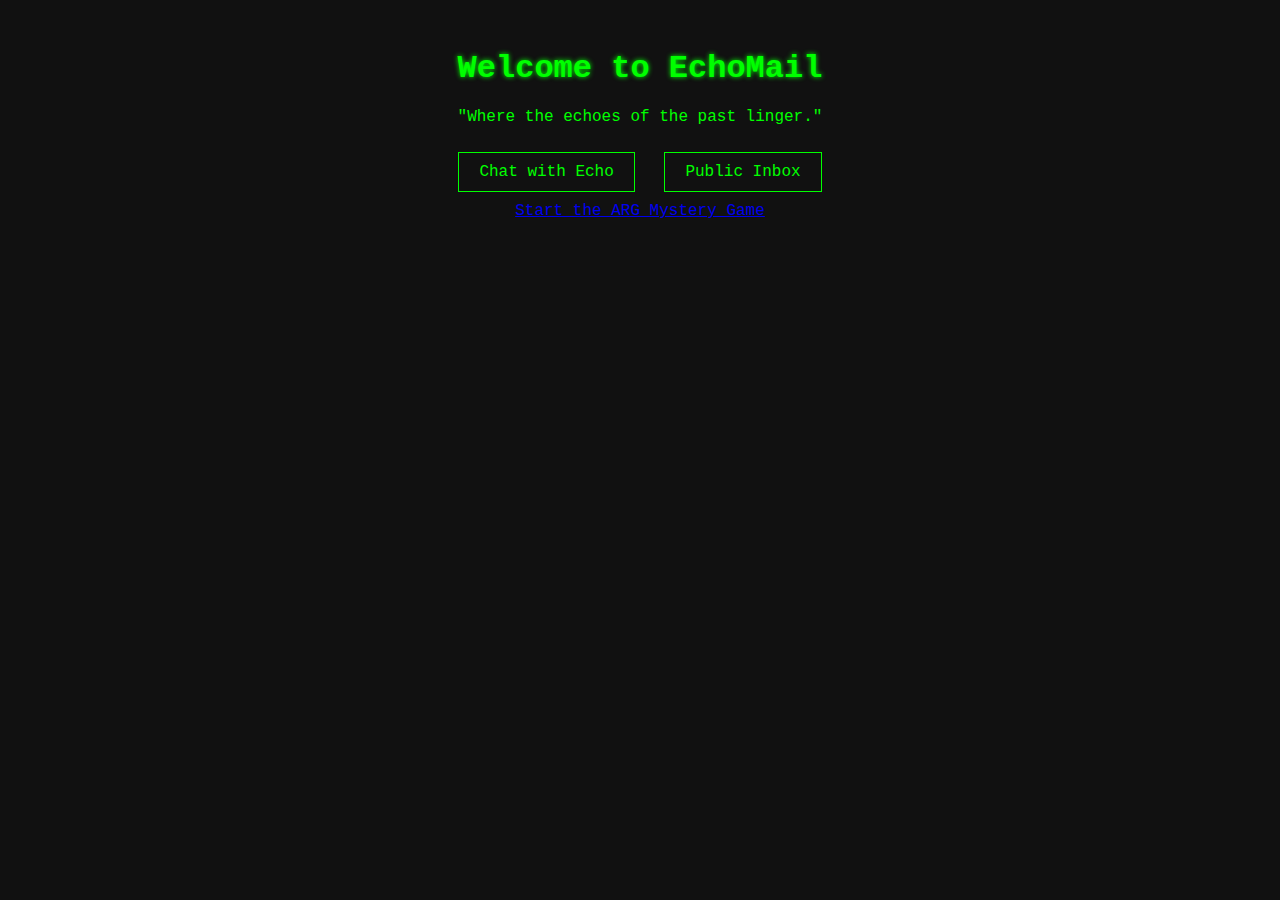
==== index.html @ 456c6943 "Update index.html" ====
<!DOCTYPE html>
<html lang="en">
<head>
  <meta charset="UTF-8">
  <meta name="viewport" content="width=device-width, initial-scale=1.0">
  <title>EchoMail</title>
  <link rel="stylesheet" href="styles.css">
</head>
<body>
  <div class="container">
    <h1>Welcome to EchoMail</h1>
    <p>"Where the echoes of the past linger."</p>
    <div class="nav">
      <a href="chatbot.html">Chat with Echo</a>
      <a href="public-inbox.html">Public Inbox</a>
  </div>
  <audio autoplay loop>
    <source src="Embers of Love Sad Piano Music.mp3" type="audio/mpeg">
  </audio>
    <a href="arg/index.html">Start the ARG Mystery Game</a>
</body>
</html>
---- styles.css ----
/* General styles */
body {
  font-family: "Courier New", Courier, monospace;
  background-color: #111;
  color: #00ff00;
  margin: 0;
  padding: 0;
}

h1, h2 {
  text-shadow: 0 0 5px #00ff00;
}

.container, .chat-container, .inbox-container {
  max-width: 800px;
  margin: 50px auto;
  text-align: center;
}

/* Navigation links */
.nav a {
  margin: 10px;
  padding: 10px 20px;
  border: 1px solid #00ff00;
  color: #00ff00;
  text-decoration: none;
  display: inline-block;
}

.nav a:hover {
  background-color: #007700;
}

/* Chatbox styles */
#chatbox {
  background: #000;
  border: 1px solid #00ff00;
  padding: 10px;
  height: 300px;
  overflow-y: auto;
  margin-bottom: 10px;
}

#user-input {
  width: 70%;
  padding: 10px;
  margin-top: 10px;
}

button {
  padding: 10px;
  background: #00ff00;
  border: none;
  cursor: pointer;
}

button:hover {
  background: #007700;
}

/* Message styles */
.user-message {
  text-align: right;
  color: #ffffff;
}

.bot-message {
  text-align: left;
  color: #00ff00;
}
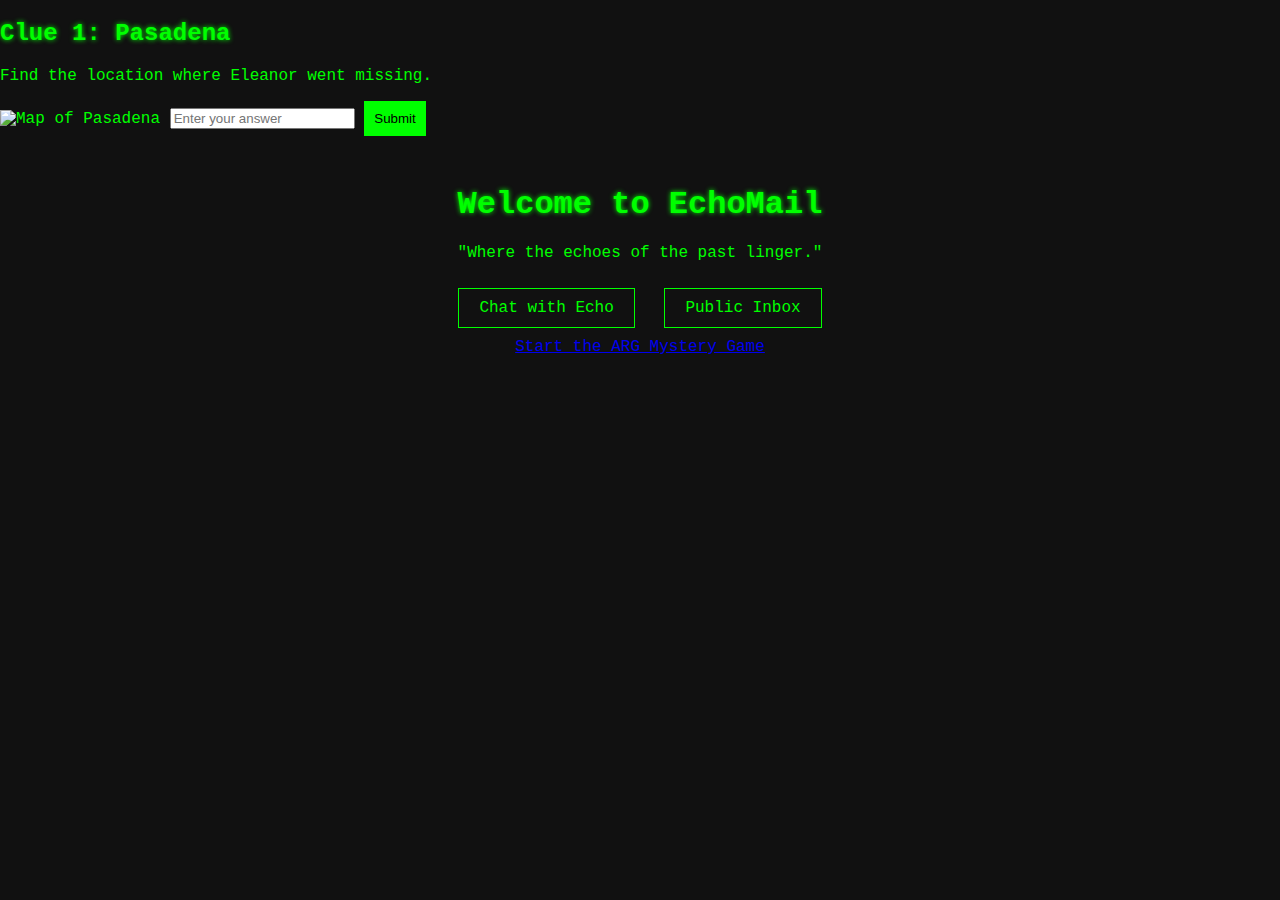
==== commit f4b0a3b8: "Update index.html" ====
--- a/index.html
+++ b/index.html
@@ -7,6 +7,41 @@
   <link rel="stylesheet" href="styles.css">
 </head>
 <body>
+  <!-- Existing Content -->
+<div class="main-content">
+  <!-- Your current site's content here -->
+</div>
+
+<!-- ARG Clues Section -->
+<section id="clue1" style="display:block;">
+  <h2>Clue 1: Pasadena</h2>
+  <p>Find the location where Eleanor went missing.</p>
+  <img src="images/pasadena-map.jpg" alt="Map of Pasadena" width="300">
+  <input type="text" id="answer1" placeholder="Enter your answer">
+  <button onclick="checkAnswer('answer1', 'paseo', 'clue2')">Submit</button>
+</section>
+
+<section id="clue2" style="display:none;">
+  <h2>Clue 2: The Paseo</h2>
+  <p>Zoom into the Paseo for more details.</p>
+  <img src="images/paseo-details.jpg" alt="The Paseo" width="300">
+  <input type="text" id="answer2" placeholder="Enter your answer">
+  <button onclick="checkAnswer('answer2', 'eleanor', 'clue3')">Submit</button>
+</section>
+
+<section id="clue3" style="display:none;">
+  <h2>Clue 3: Eleanor</h2>
+  <p>What was her name?</p>
+  <input type="text" id="answer3" placeholder="Enter her name">
+  <button onclick="checkAnswer('answer3', 'eleanor', 'clue4')">Submit</button>
+</section>
+
+<section id="clue4" style="display:none;">
+  <h2>Next Clue</h2>
+  <p>Now find the next child, Jack, in Chino Hills!</p>
+  <a href="#clue5">Go to Clue 5</a>
+</section>
+
   <div class="container">
     <h1>Welcome to EchoMail</h1>
     <p>"Where the echoes of the past linger."</p>
@@ -18,5 +53,18 @@
     <source src="Embers of Love Sad Piano Music.mp3" type="audio/mpeg">
   </audio>
     <a href="arg/index.html">Start the ARG Mystery Game</a>
+    <script>
+  function checkAnswer(inputId, correctAnswer, nextSectionId) {
+    const userAnswer = document.getElementById(inputId).value.trim();
+    if (userAnswer.toLowerCase() === correctAnswer.toLowerCase()) {
+      alert('Correct! Moving to the next clue.');
+      document.getElementById(nextSectionId).style.display = 'block';
+      document.getElementById(inputId).parentElement.style.display = 'none';
+    } else {
+      alert('Incorrect. Try again.');
+    }
+  }
+</script>
+
 </body>
 </html>
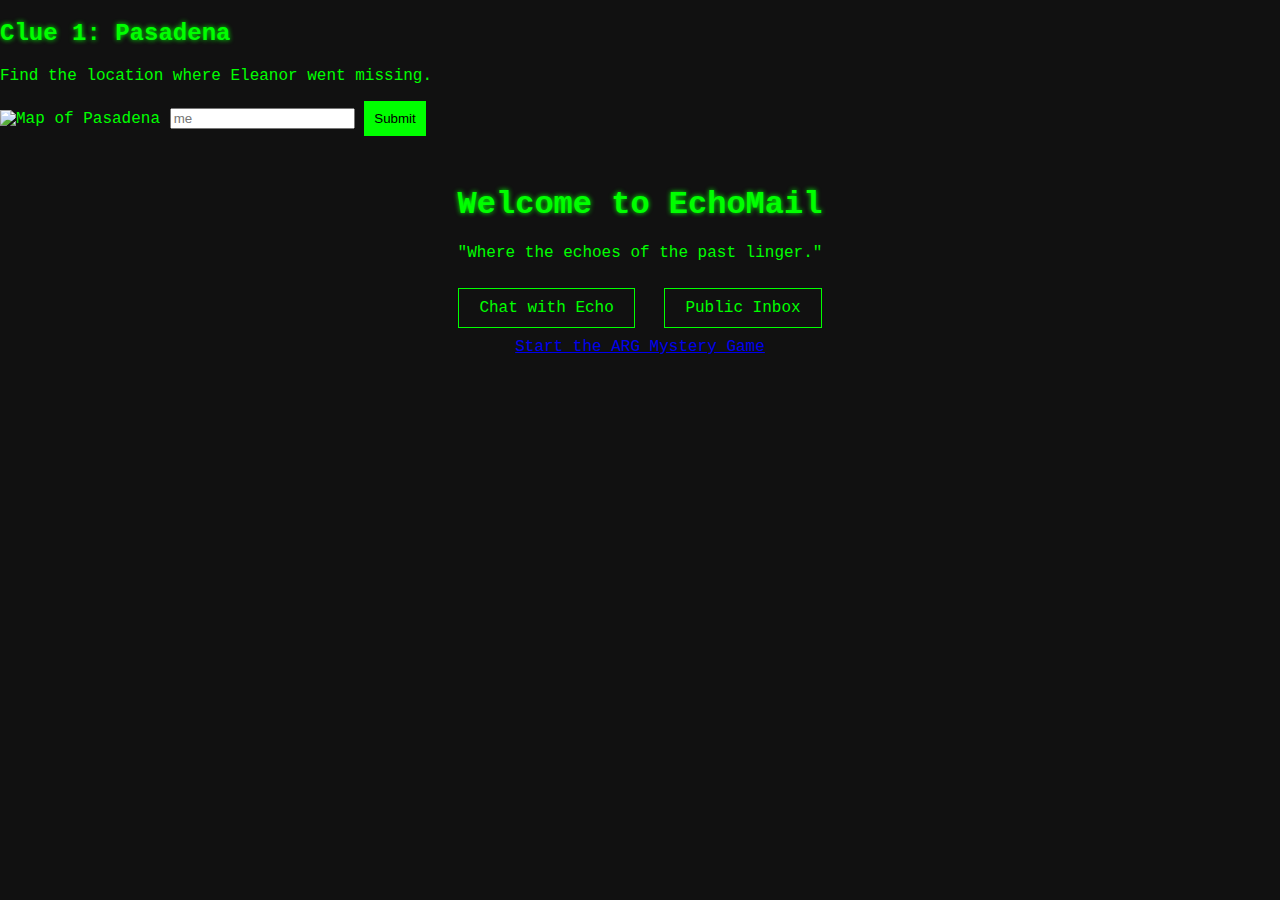
==== commit 4458728a: "Update index.html" ====
--- a/index.html
+++ b/index.html
@@ -17,7 +17,7 @@
   <h2>Clue 1: Pasadena</h2>
   <p>Find the location where Eleanor went missing.</p>
   <img src="images/pasadena-map.jpg" alt="Map of Pasadena" width="300">
-  <input type="text" id="answer1" placeholder="Enter your answer">
+  <input type="text" id="answer1" placeholder="me">
   <button onclick="checkAnswer('answer1', 'paseo', 'clue2')">Submit</button>
 </section>
 
@@ -25,7 +25,7 @@
   <h2>Clue 2: The Paseo</h2>
   <p>Zoom into the Paseo for more details.</p>
   <img src="images/paseo-details.jpg" alt="The Paseo" width="300">
-  <input type="text" id="answer2" placeholder="Enter your answer">
+  <input type="text" id="answer2" placeholder="knife">
   <button onclick="checkAnswer('answer2', 'eleanor', 'clue3')">Submit</button>
 </section>
 
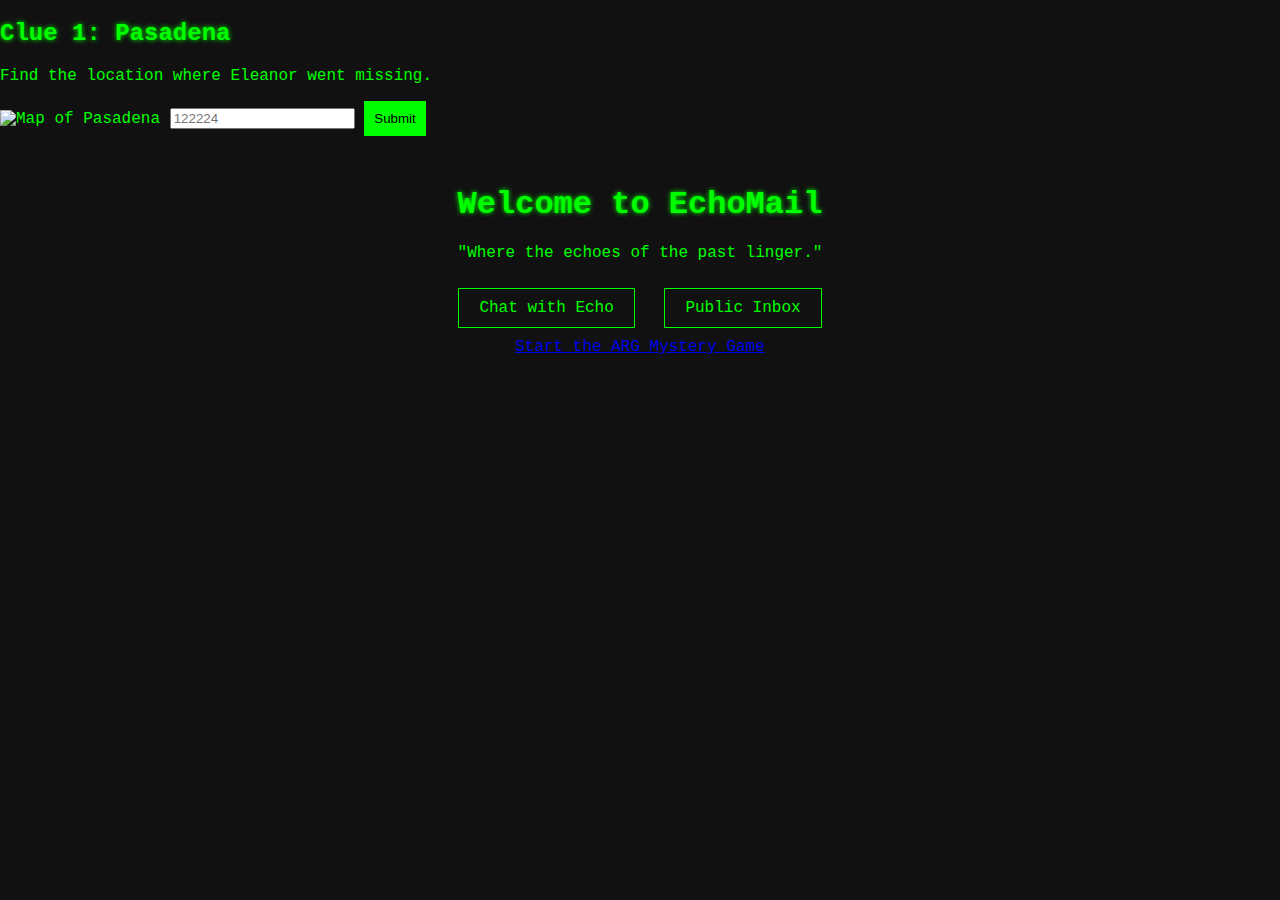
==== commit bc4d291f: "Update index.html" ====
--- a/index.html
+++ b/index.html
@@ -17,7 +17,7 @@
   <h2>Clue 1: Pasadena</h2>
   <p>Find the location where Eleanor went missing.</p>
   <img src="images/pasadena-map.jpg" alt="Map of Pasadena" width="300">
-  <input type="text" id="answer1" placeholder="me">
+  <input type="text" id="answer1" placeholder="122224">
   <button onclick="checkAnswer('answer1', 'paseo', 'clue2')">Submit</button>
 </section>
 
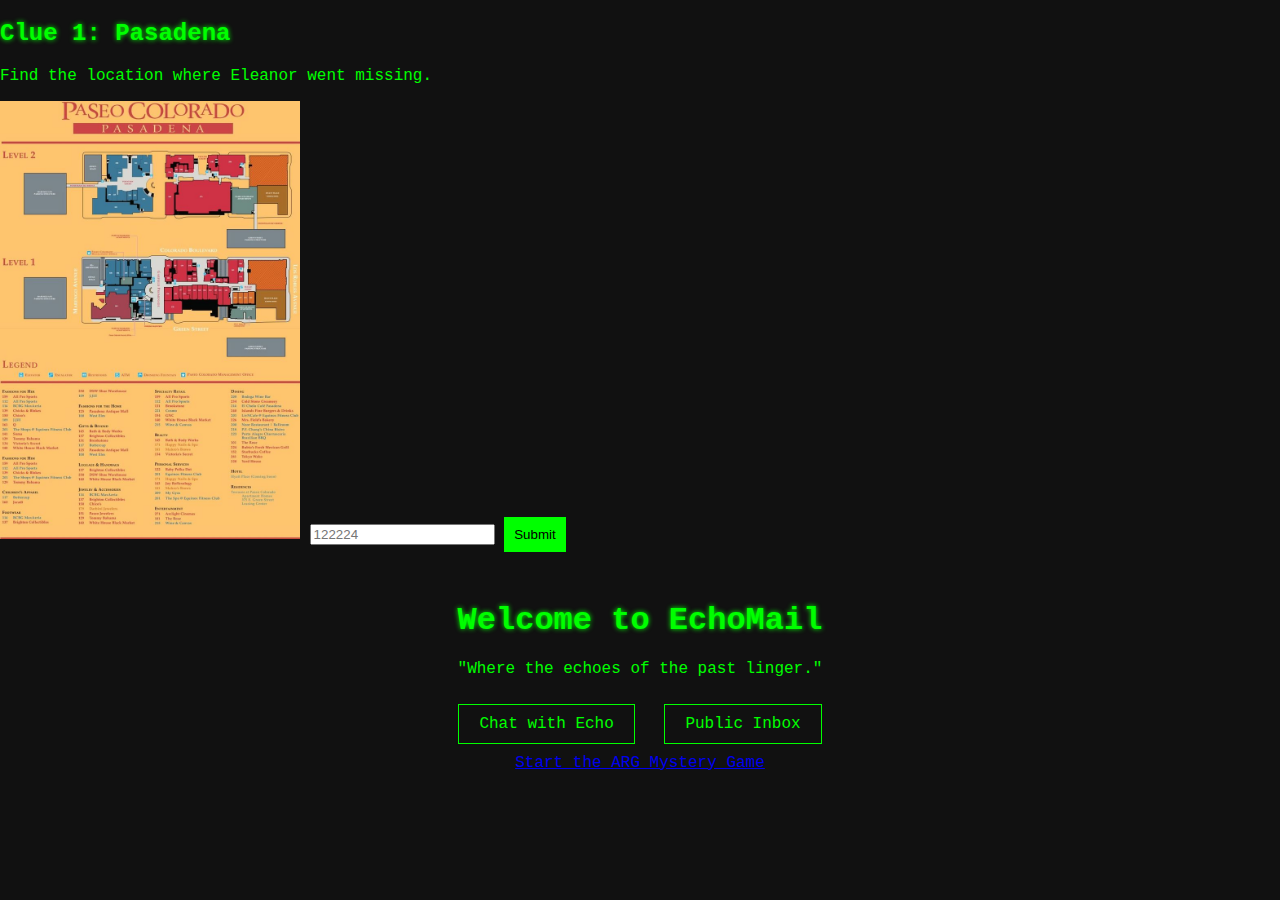
==== commit f95bec7e: "Update index.html" ====
--- a/index.html
+++ b/index.html
@@ -16,7 +16,7 @@
 <section id="clue1" style="display:block;">
   <h2>Clue 1: Pasadena</h2>
   <p>Find the location where Eleanor went missing.</p>
-  <img src="images/pasadena-map.jpg" alt="Map of Pasadena" width="300">
+  <img src="pass.jpg" alt="Map of Pasadena" width="300">
   <input type="text" id="answer1" placeholder="122224">
   <button onclick="checkAnswer('answer1', 'paseo', 'clue2')">Submit</button>
 </section>
@@ -24,7 +24,7 @@
 <section id="clue2" style="display:none;">
   <h2>Clue 2: The Paseo</h2>
   <p>Zoom into the Paseo for more details.</p>
-  <img src="images/paseo-details.jpg" alt="The Paseo" width="300">
+  <img src="pass.jpg" alt="The Paseo" width="300">
   <input type="text" id="answer2" placeholder="knife">
   <button onclick="checkAnswer('answer2', 'eleanor', 'clue3')">Submit</button>
 </section>
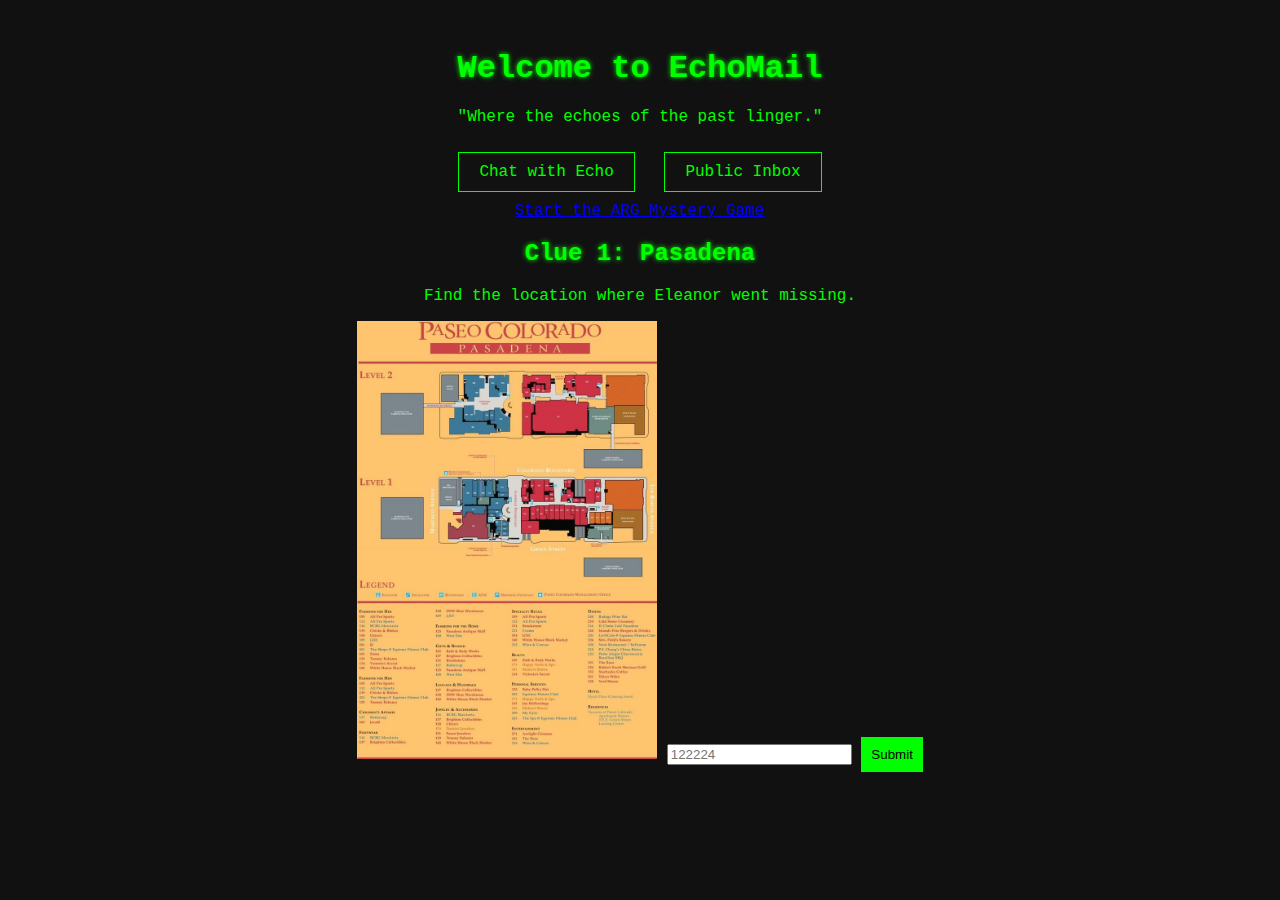
==== commit 39a094a1: "Update index.html" ====
--- a/index.html
+++ b/index.html
@@ -12,7 +12,31 @@
   <!-- Your current site's content here -->
 </div>
 
-<!-- ARG Clues Section -->
+  <div class="container">
+    <h1>Welcome to EchoMail</h1>
+    <p>"Where the echoes of the past linger."</p>
+    <div class="nav">
+      <a href="chatbot.html">Chat with Echo</a>
+      <a href="public-inbox.html">Public Inbox</a>
+  </div>
+  <audio autoplay loop>
+    <source src="Embers of Love Sad Piano Music.mp3" type="audio/mpeg">
+  </audio>
+    <a href="arg/index.html">Start the ARG Mystery Game</a>
+    <script>
+  function checkAnswer(inputId, correctAnswer, nextSectionId) {
+    const userAnswer = document.getElementById(inputId).value.trim();
+    if (userAnswer.toLowerCase() === correctAnswer.toLowerCase()) {
+      alert('Correct! Moving to the next clue.');
+      document.getElementById(nextSectionId).style.display = 'block';
+      document.getElementById(inputId).parentElement.style.display = 'none';
+    } else {
+      alert('Incorrect. Try again.');
+    }
+  }
+</script>
+
+    <!-- ARG Clues Section -->
 <section id="clue1" style="display:block;">
   <h2>Clue 1: Pasadena</h2>
   <p>Find the location where Eleanor went missing.</p>
@@ -42,29 +66,5 @@
   <a href="#clue5">Go to Clue 5</a>
 </section>
 
-  <div class="container">
-    <h1>Welcome to EchoMail</h1>
-    <p>"Where the echoes of the past linger."</p>
-    <div class="nav">
-      <a href="chatbot.html">Chat with Echo</a>
-      <a href="public-inbox.html">Public Inbox</a>
-  </div>
-  <audio autoplay loop>
-    <source src="Embers of Love Sad Piano Music.mp3" type="audio/mpeg">
-  </audio>
-    <a href="arg/index.html">Start the ARG Mystery Game</a>
-    <script>
-  function checkAnswer(inputId, correctAnswer, nextSectionId) {
-    const userAnswer = document.getElementById(inputId).value.trim();
-    if (userAnswer.toLowerCase() === correctAnswer.toLowerCase()) {
-      alert('Correct! Moving to the next clue.');
-      document.getElementById(nextSectionId).style.display = 'block';
-      document.getElementById(inputId).parentElement.style.display = 'none';
-    } else {
-      alert('Incorrect. Try again.');
-    }
-  }
-</script>
-
 </body>
 </html>
